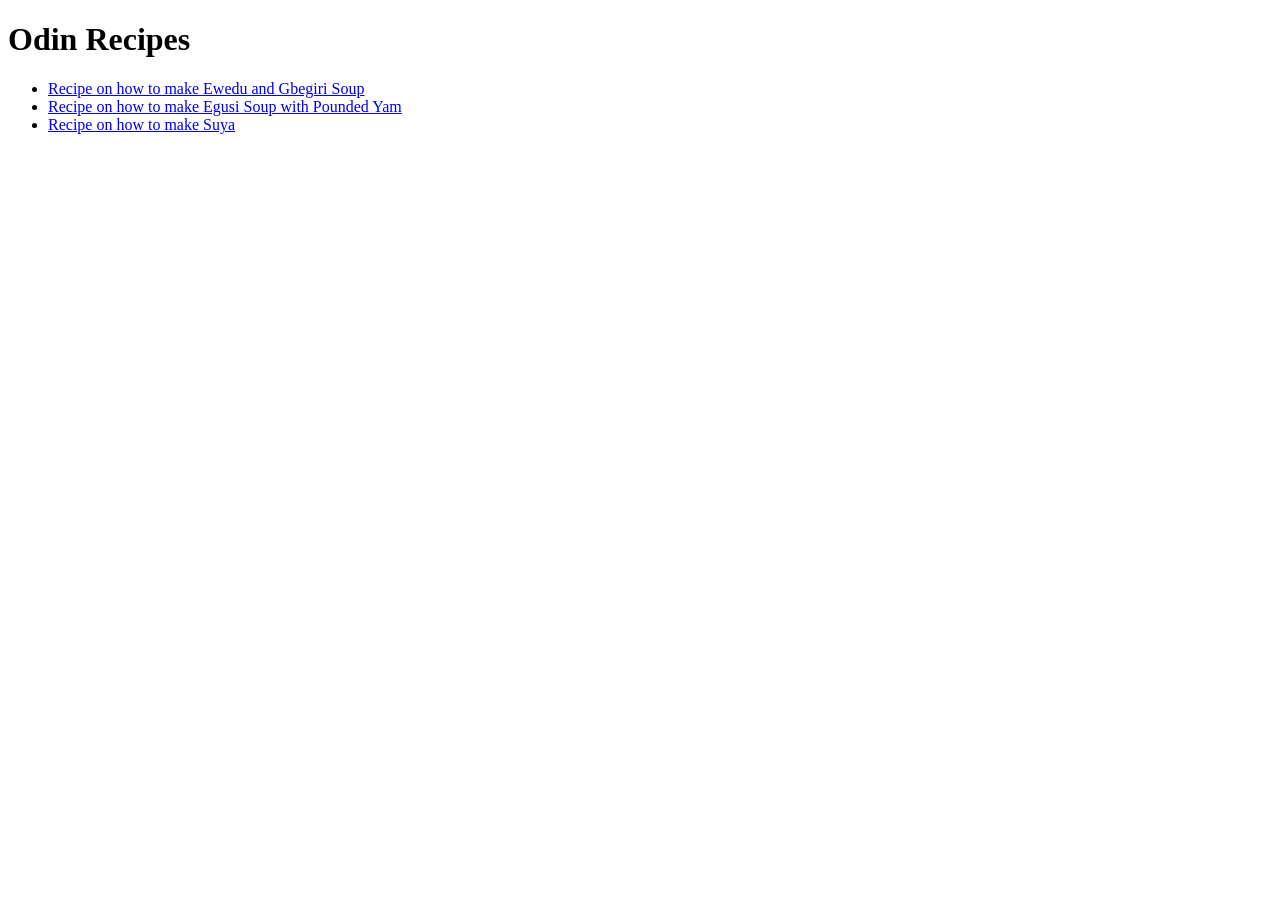
==== index.html @ dd99a393 "Completed recipe project 1 in TOP Create three different recipe pages for styling in next project" ====
<!DOCTYPE html>
<html lang="en">
    <head>
        <meta charset="UTF-8">
        <title>

        </title>
    </head>
    <body>
        <h1>Odin Recipes</h1>
        <ul>
            <li><a href="recipes/ewedu.html">Recipe on how to make Ewedu and Gbegiri Soup</a></li>
            <li><a href="recipes/egusi.html">Recipe on how to make Egusi Soup with Pounded Yam</a></li>
            <li><a href="recipes/suya.html">Recipe on how to make Suya</a></li>
        </ul>
        
        
    </body>
</html>
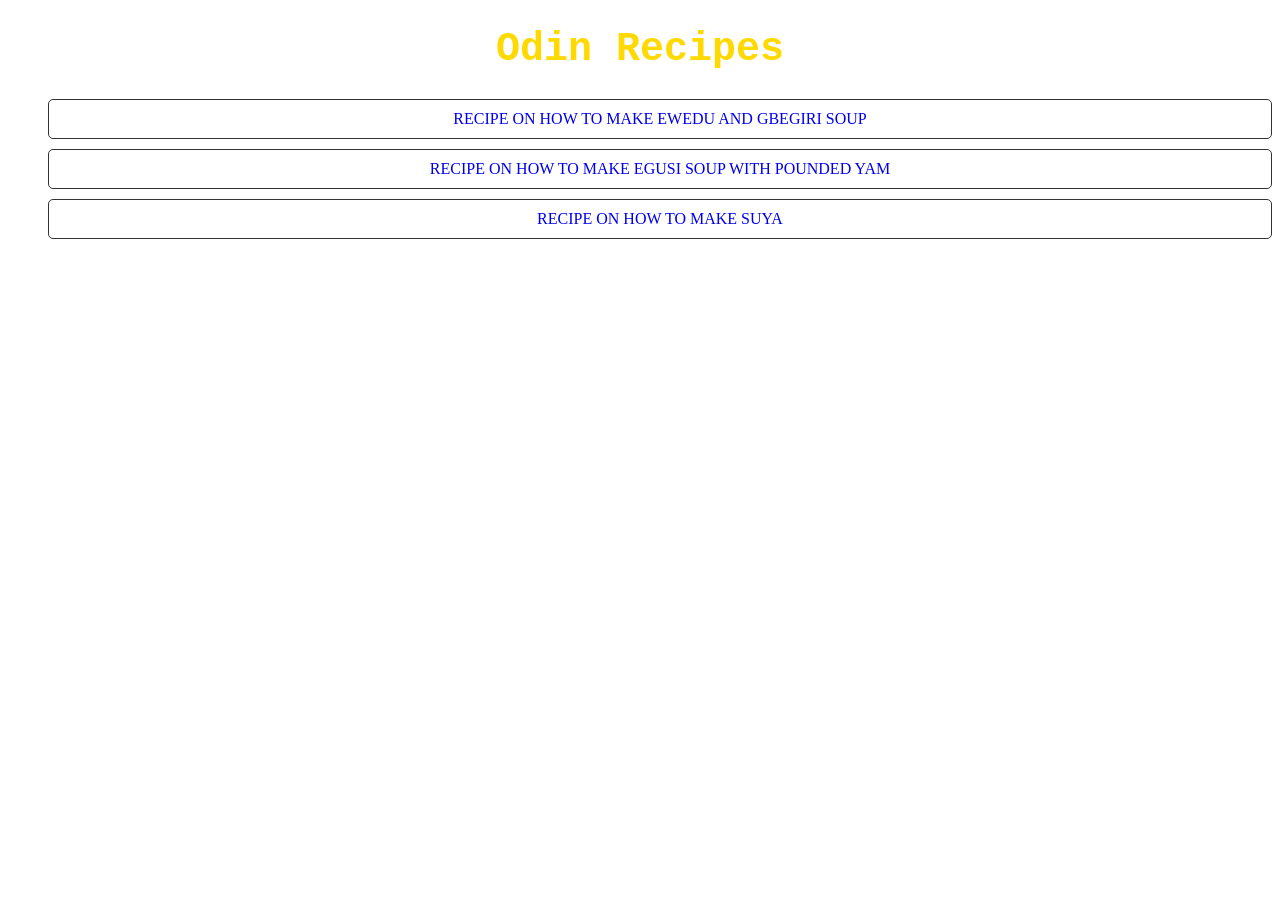
==== commit c8b2e795: "Add style to recipe webpage" ====
--- a/index.html
+++ b/index.html
@@ -3,8 +3,9 @@
     <head>
         <meta charset="UTF-8">
         <title>
-
+            Recipe
         </title>
+        <link rel="stylesheet" href="style.css">
     </head>
     <body>
         <h1>Odin Recipes</h1>
--- a/style.css
+++ b/style.css
@@ -0,0 +1,37 @@
+*{
+box-sizing: border-box;
+}
+
+
+h1, h3{
+    text-align: center;
+    font-size: 40px;
+    font-family: 'Courier New', Courier, monospace;
+    color: rgb(255, 217, 0);
+}
+
+
+a{
+    text-decoration: none;
+    text-transform: uppercase;
+    border: 1px solid #333;
+    border-radius: 5px;
+    padding: 10px 5px;
+    text-align: center;
+   
+    
+    
+}
+
+
+
+ul li{
+    list-style-type: none;
+}
+ul a{
+    display: block;
+    margin-bottom: 10px;}
+
+li{
+    font-size: 16px;
+}
